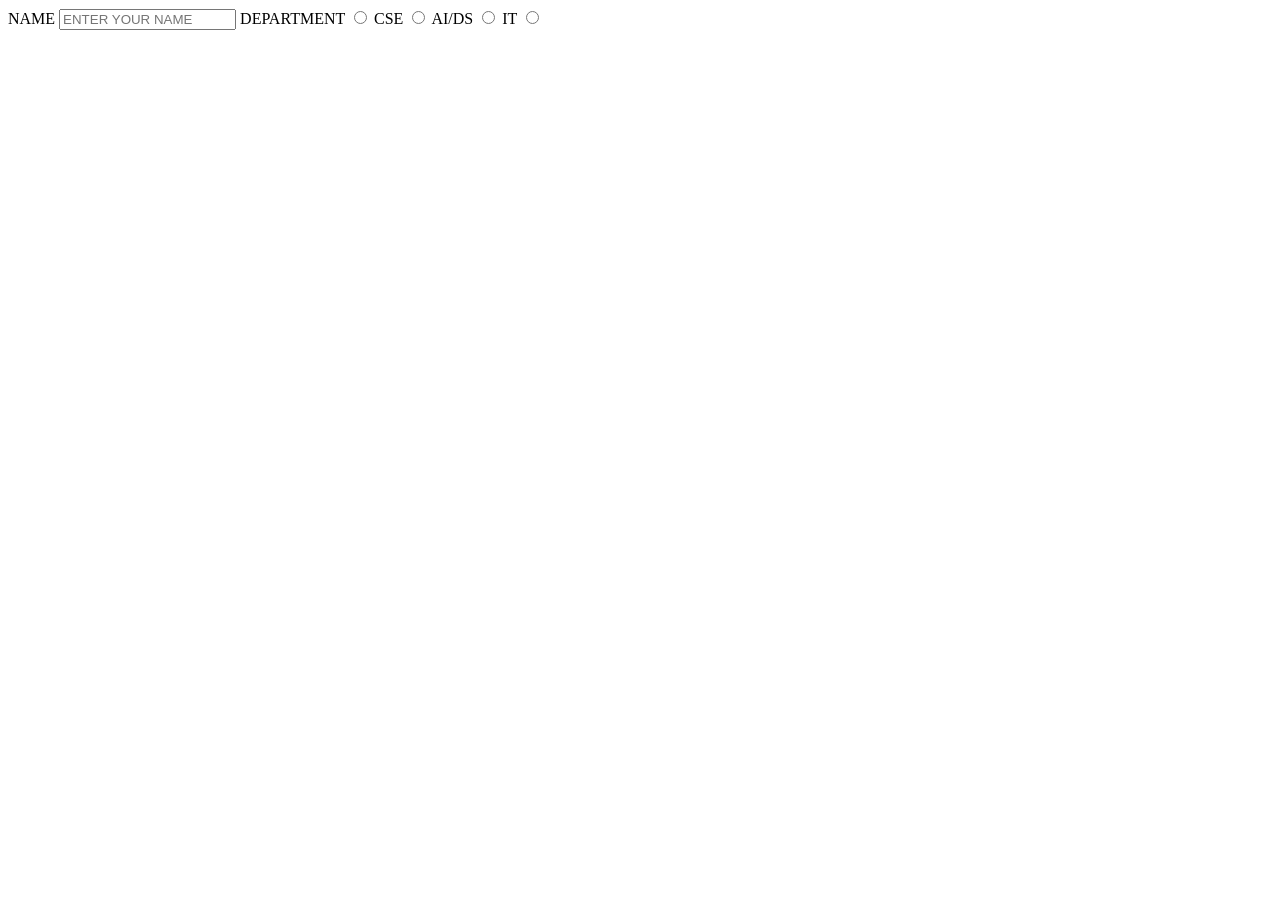
==== index.html @ 5e6779b9 "first commit" ====
<!DOCTYPE html>
<html lang="en">
<head>
    <meta charset="UTF-8">
    <meta name="viewport" content="width=device-width, initial-scale=1.0">
    <title>html</title>
</head>
<body>
<LABEL>NAME</LABEL>
<INPUT TYPE="NAME"PLACEHOLDER="ENTER YOUR NAME">
<LABEL>DEPARTMENT</LABEL>
<INPUT TYPE="RADIO"=DEPARTMENT>
<LABEL>CSE</LABEL>
<INPUT TYPE="RADIO"=CSE>
<LABEL>AI/DS</LABEL>
<INPUT TYPE="RADIO"=AI/DS>
<LABEL>IT</LABEL>
<INPUT TYPE="RADIO"=IT>
</body>
</html>
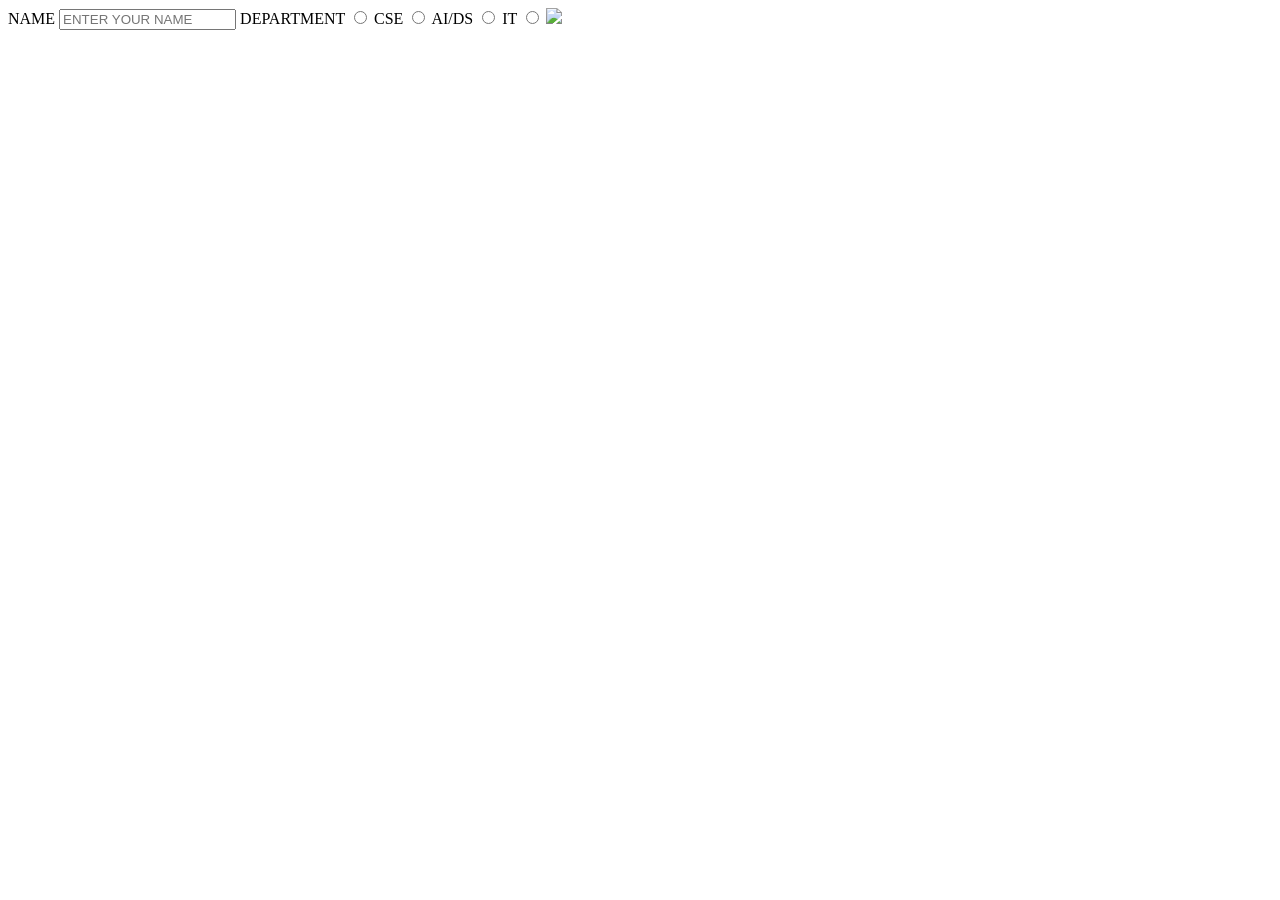
==== commit 61758e4c: "first commit" ====
--- a/index.html
+++ b/index.html
@@ -16,5 +16,6 @@
 <INPUT TYPE="RADIO"=AI/DS>
 <LABEL>IT</LABEL>
 <INPUT TYPE="RADIO"=IT>
+    <img src="file:///C:/Users/TAVANYA%20T/OneDrive/Pictures/Camera%20Roll/mountain.webp">
 </body>
 </html>
